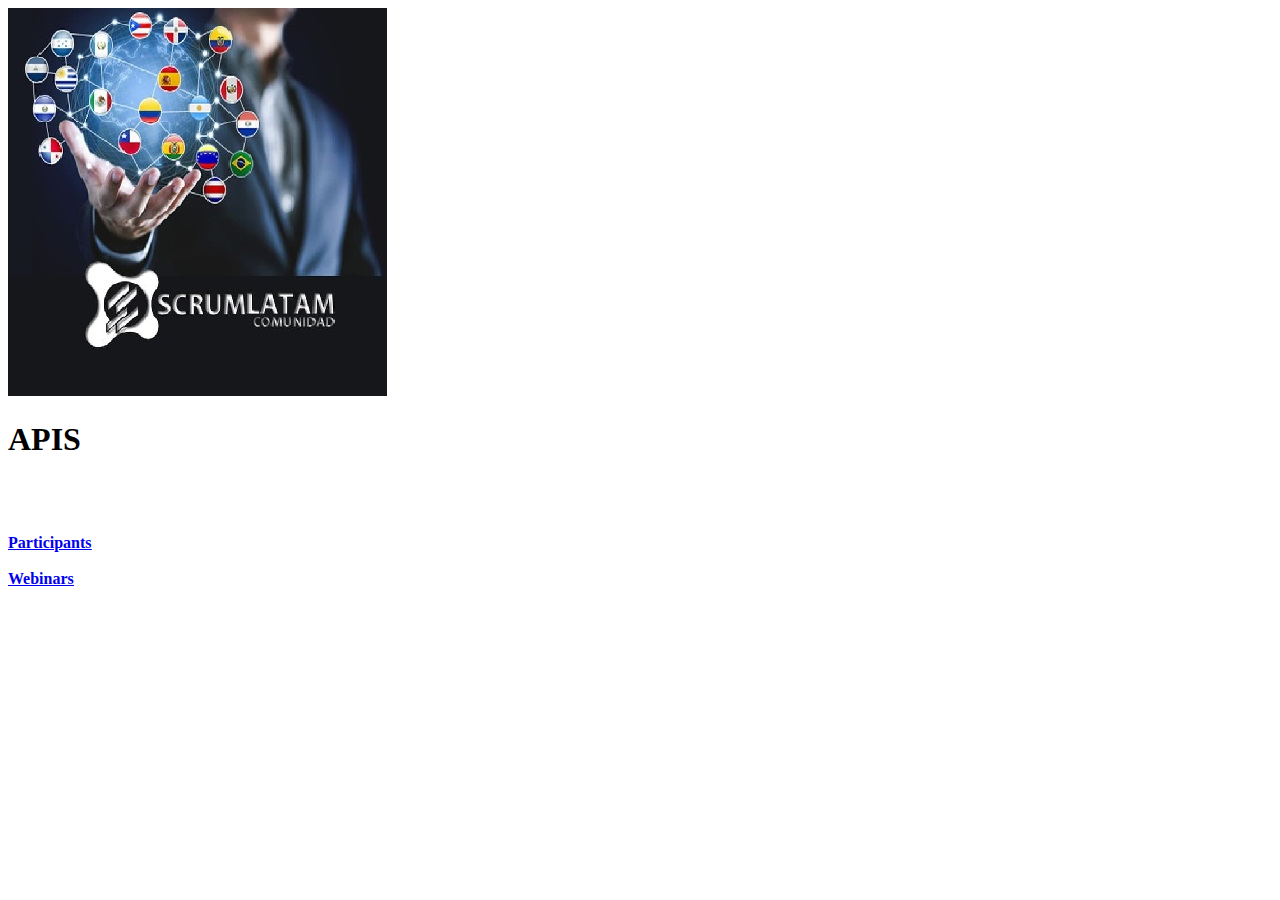
==== templates/index.html @ 00d2f1d4 "make it better" ====
<!DOCTYPE html>
<html>
  <head>
    <meta charset="utf-8">
    <title>Community API | Scrum Latam</title>
    <link rel="stylesheet" href="{{ url_for('static', filename= 'css/master.css') }}">
  </head>
  <body>    
    <div class="login-box">
      <img src="/static/img/logo.png" class="avatar" alt="Avatar Image">
      <h1>APIS</h1><br><br><br>
      <form name ="URLS"><b><u>
        <a href="participants">Participants</a><br><br>
        <a href="webinars">Webinars</a>
      </u></b>
      </form>
    </div>
  </body>
</html>
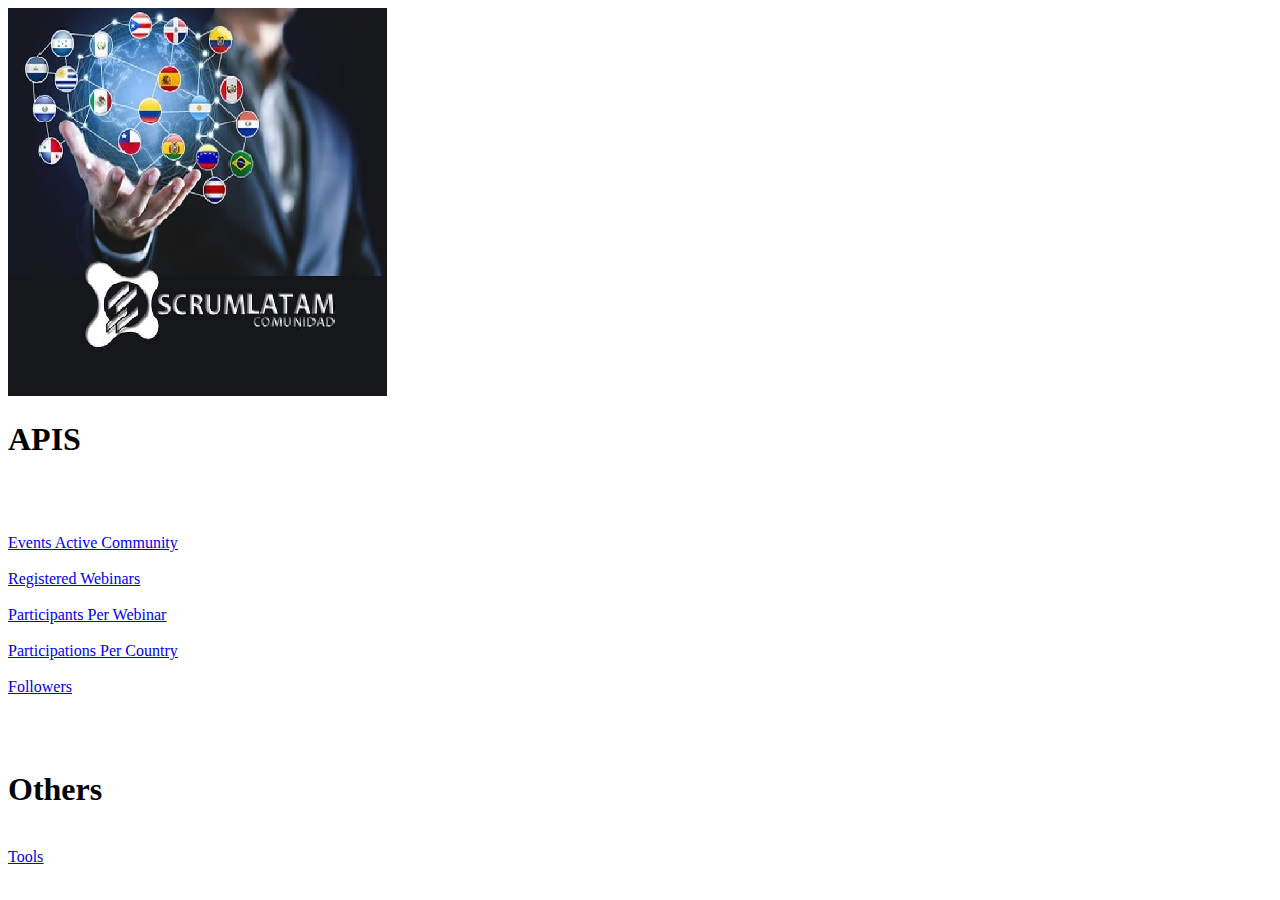
==== commit 132e3c6b: "Subiendo cambios para trabajar en nuevas features en equipo" ====
--- a/templates/index.html
+++ b/templates/index.html
@@ -9,9 +9,14 @@
     <div class="login-box">
       <img src="/static/img/logo.png" class="avatar" alt="Avatar Image">
       <h1>APIS</h1><br><br><br>
-      <form name ="URLS"><b><u>
-        <a href="participants">Participants</a><br><br>
-        <a href="webinars">Webinars</a>
+      <form name ="URLS"><u>
+        <a href="Events_Active_Community">Events Active Community</a><br><br>
+        <a href="Registered_Webinars">Registered Webinars</a><br><br>
+        <a href="Participants_Per_Webinar">Participants Per Webinar</a><br><br>
+        <a href="Participations_Per_Country">Participations Per Country</a><br><br>
+        <a href="followers">Followers</a><br><br><br><br></u>
+        <h1>Others</h1><br><u>
+        <a href="login">Tools</a></u>
       </u></b>
       </form>
     </div>
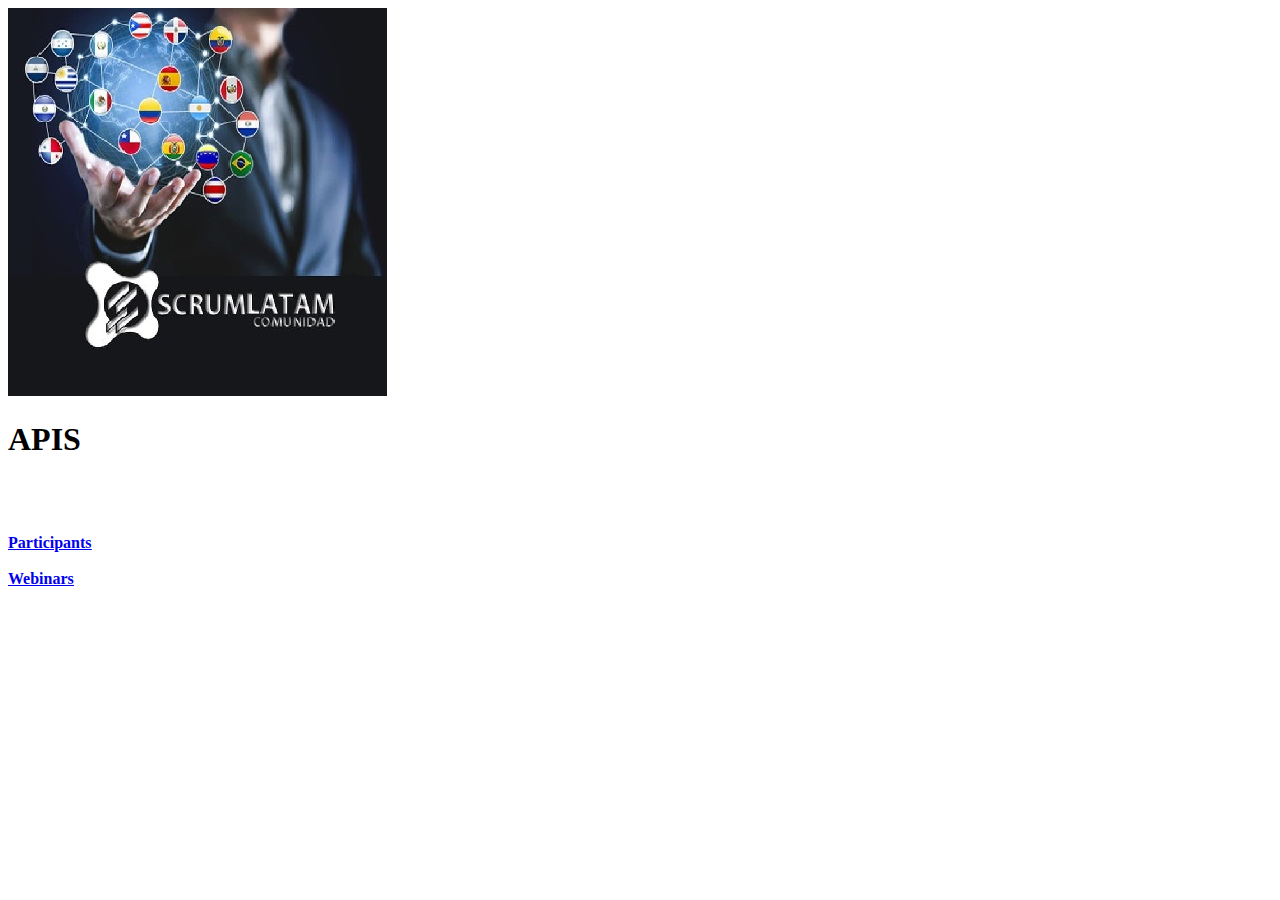
==== commit c0272fbd: "Subiendo cambios de APIS organizadas en el repositorio - Ambiente producción" ====
--- a/templates/index.html
+++ b/templates/index.html
@@ -9,14 +9,9 @@
     <div class="login-box">
       <img src="/static/img/logo.png" class="avatar" alt="Avatar Image">
       <h1>APIS</h1><br><br><br>
-      <form name ="URLS"><u>
-        <a href="Events_Active_Community">Events Active Community</a><br><br>
-        <a href="Registered_Webinars">Registered Webinars</a><br><br>
-        <a href="Participants_Per_Webinar">Participants Per Webinar</a><br><br>
-        <a href="Participations_Per_Country">Participations Per Country</a><br><br>
-        <a href="followers">Followers</a><br><br><br><br></u>
-        <h1>Others</h1><br><u>
-        <a href="login">Tools</a></u>
+      <form name ="URLS"><b><u>
+        <a href="participants">Participants</a><br><br>
+        <a href="webinars">Webinars</a><br><br><br><br></u>
       </u></b>
       </form>
     </div>
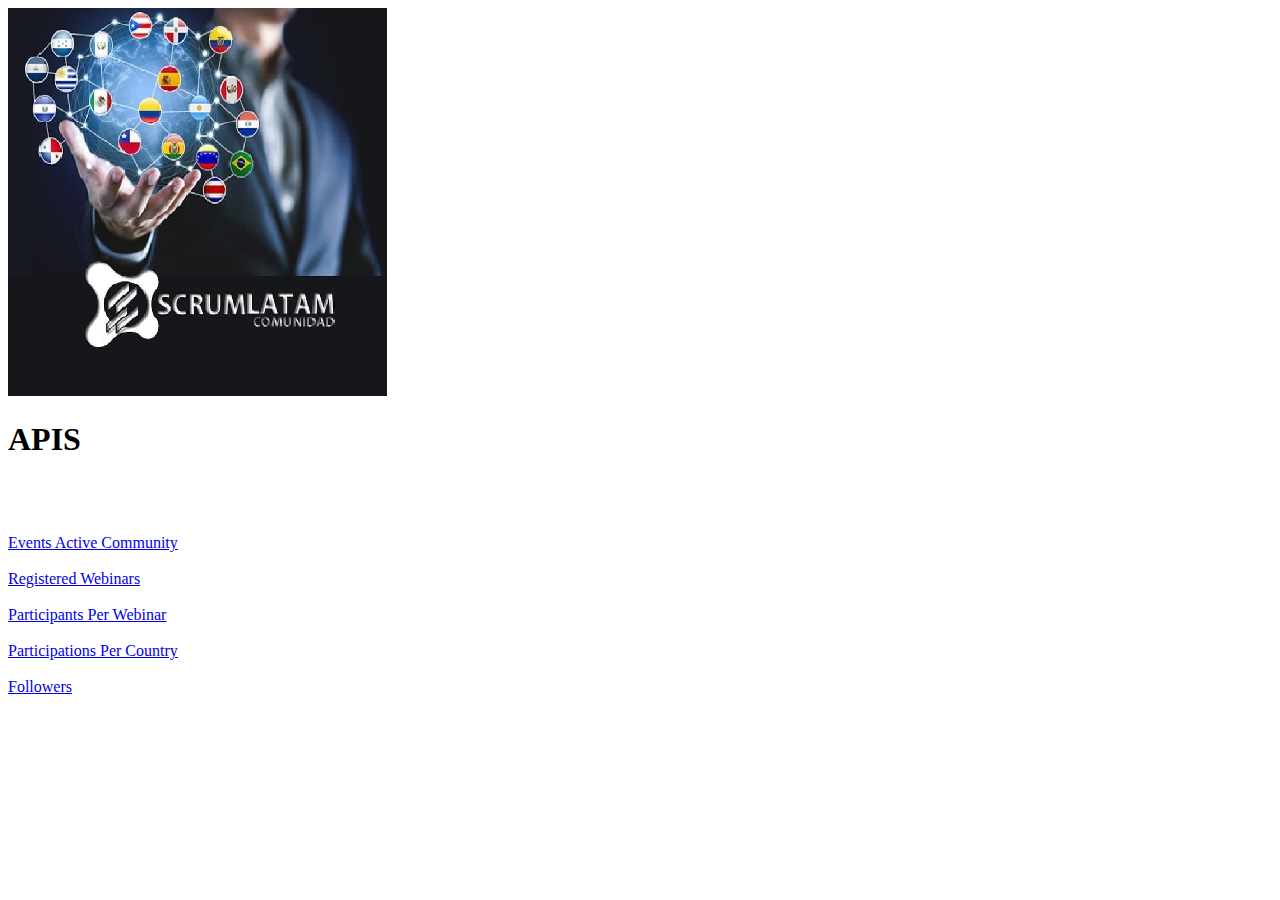
==== commit bacb8c8c: "Subiendo cambios de APIS organizadas en el repositorio - Ambiente desarrollo" ====
--- a/templates/index.html
+++ b/templates/index.html
@@ -9,9 +9,12 @@
     <div class="login-box">
       <img src="/static/img/logo.png" class="avatar" alt="Avatar Image">
       <h1>APIS</h1><br><br><br>
-      <form name ="URLS"><b><u>
-        <a href="participants">Participants</a><br><br>
-        <a href="webinars">Webinars</a><br><br><br><br></u>
+      <form name ="URLS"><u>
+        <a href="Events_Active_Community">Events Active Community</a><br><br>
+        <a href="Registered_Webinars">Registered Webinars</a><br><br>
+        <a href="Participants_Per_Webinar">Participants Per Webinar</a><br><br>
+        <a href="Participations_Per_Country">Participations Per Country</a><br><br>
+        <a href="followers">Followers</a><br><br><br><br></u>
       </u></b>
       </form>
     </div>
